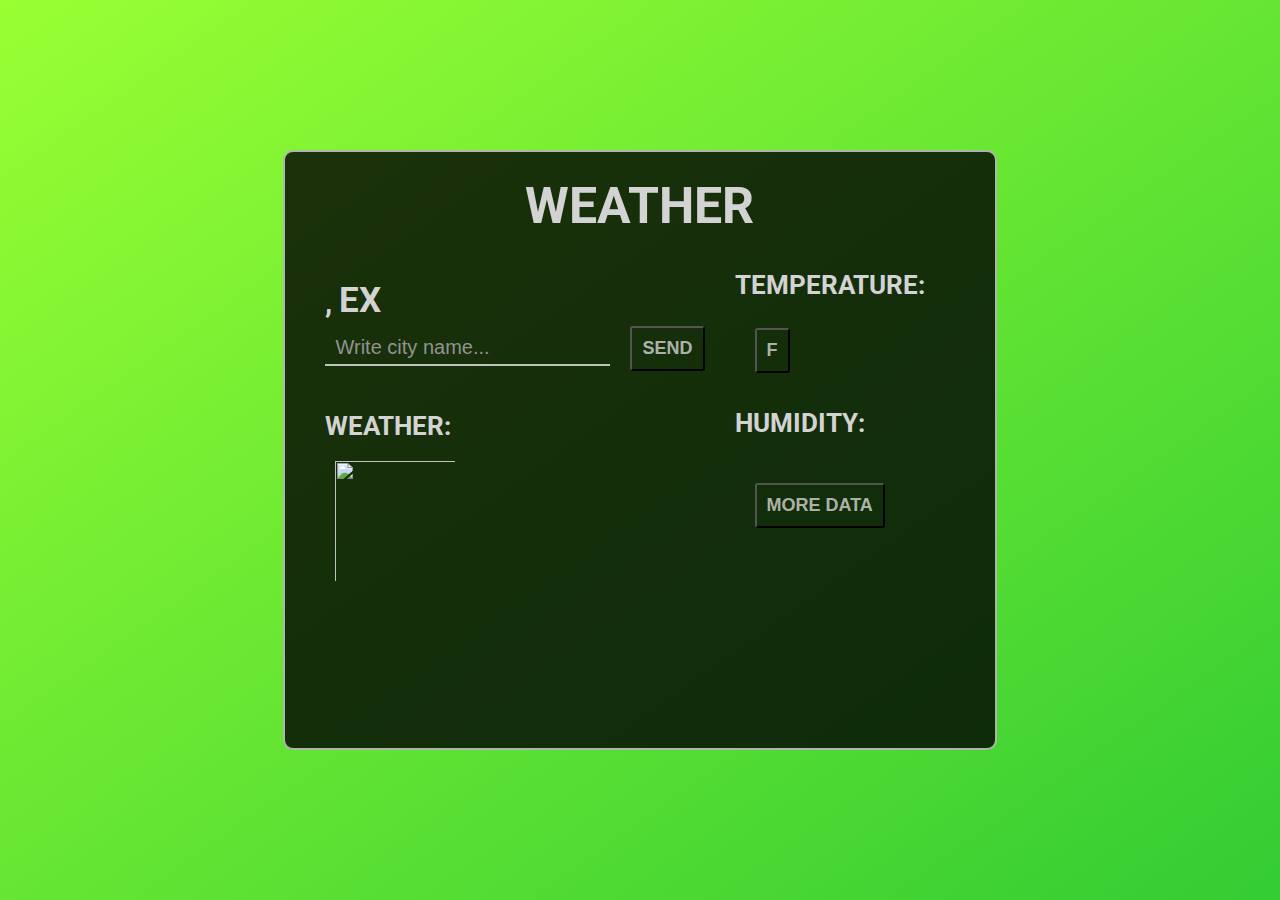
==== html.html @ fe41ef68 "Initial commit" ====
<!DOCTYPE html>
<html lang="en">
<head>
    <meta charset="UTF-8">
    <title>Weather  App</title>
    <script src="https://kit.fontawesome.com/d1febbd466.js" crossorigin="anonymous"></script>
    <link rel="preconnect" href="https://fonts.googleapis.com">
    <link rel="preconnect" href="https://fonts.gstatic.com" crossorigin>
    <link href="https://fonts.googleapis.com/css2?family=Roboto:wght@100&display=swap" rel="stylesheet">
    <link rel ="stylesheet" href="css.css">
    <meta name="viewport" content="width=device-width, initial-scale=1.0">
</head>

<body>
    <div class="wrapper">
        <h1>Weather</h1>
        <div class="frame">
            <div class="left">
                <div class="main-info">
                        <h3><span class="city-name"></span><span>,  </span><span class="country">ex</span></h3>
                        <p class="clock"></p>
                        <input type="text" placeholder="Write city name..."><button class="button1">Send</button>
                        <p class="warning"></p>
                        <p class="headings">Weather:</p>
                        <img src="" alt="" class="picture">
                        <p class="weather weather-info-weather"></p>
                </div>
            </div>
            <div class="right">
                <div>
                    <p class="headings">Temperature:</p>
                    <div class="weather-info">
                        <span class="temp"></span>
                        <span><button class="button-change-units">F</button></span>
                    </div>
                    <p class="headings" >Humidity:</p>
                    <p class="humidity weather-info"></p>
                </div>
                <button class="button-more-data"><span>More data </span><i class=" icon fas fa-arrow-alt-circle-down"></i></button>
            </div>
            <div class = "hide more-data">
                <p class="headings anim" >feels like:</p>
                <p class="feels-like more-info anim"></p>
                <p class="headings anim" >pressure:</p>
                <p class="pressure more-info anim"></p>
                <p class="headings anim" >Max temperature:</p>
                <p class="max-temperature more-info anim"></p>
                <p class="headings anim" >Min temperature:</p>
                <p class="min-temperature more-info anim"></p>
            </div>
        </div>
    </div>
    <script src="https://unpkg.com/axios/dist/axios.min.js"></script>
    <script src="script.js"></script</script>
</body>
</html>
---- css.css ----
* {
    box-sizing: border-box;
    margin: 0;
    padding: 0;
}

body {
    display: flex;
    justify-content: center;
    align-items: center;
    min-height: 100vh;
    height: auto;
    font-family: 'Roboto', sans-serif;
    color: rgb(211, 211, 211);
    background: linear-gradient(to top left, #33cc33 0%, #99ff33 100%);
    font-size: 25px;
}

.wrapper {
    margin: auto;
    display: block;
    min-height: 600px;
    padding: 10px;
    background-color: rgba(0, 0, 0, .8);
    border: 2px solid rgba(214, 214, 214, 0.801);
    border-radius: 10px;
}

.frame {
    float: left;
    display: block;
    padding: 10px; 
    align-items: center;  
}

.left, .right {
    display: inline;
    padding: 10px;
    float:left;
}

.right {
    width: 250px;
}

.main-info {
    display: block;
    align-items: center;
    padding: 10px;
}

h1 {
    font-size: 50px;
    display: block;
    text-transform: uppercase;
    text-align: center;
    padding: 15px;
}

input {
    font-size: 20px;
    padding: 5px 10px;
    margin-top: 10px;
    background: none;
    border: none;
    color: rgba(255, 255, 255, 0.719);
    border-bottom: 2px solid rgba(255, 255, 255, 0.719);
}

input::placeholder {
    color: rgb(146, 146, 146);
    font-family: 'Montserrat', sans-serif;
}

button {
    padding: 10px;
    margin-left: 20px;
    color: rgba(214, 214, 214, 0.801);
    font-weight: bold;
    font-size: 18px;
    background: none;
    border-radius: 3px;
    text-transform: uppercase;
    cursor: pointer;
    transition: background-color .3s, color .3s;
}

button:hover {
    color: #333;
    background-color: #ddd;
}

.city-name, .country {
    font-size: 35px;
}

.country {
    text-transform: uppercase;
}
.weather-info, .weather-info-weather {
    text-align: left;
    margin-bottom: 35px;
}

.weather-info {
    font-size: 50px;
}

.weather-info-weather { 
    font-size: 30px;
}

.more-info {
    font-size: 30px;
    padding-bottom: 10px;
}

.headings {
    display: block;
    font-size: 26px;
    text-transform: uppercase;
    font-weight: bold;
    text-align: left;
    padding-bottom: 10px;
}

.picture {
    padding: 10px;
    display: block;
    width: 140px;
    height: 140px;
}

.warning {
    height: 30px;
    display: block;
    margin-top: 10px;
    font-size: 14px;
    color: tomato;
}

.button-more-data {
    margin-bottom: 120px;
}

.active {
    display: block;
}

.hide {
    display: none;
}

.icon {
    transition: transform .6s;
}

.rotate {
    transform: rotate(180deg);
}

/*Animation*/
@keyframes blink {
    from {opacity: 0;}
    to {opacity: 1;}
}

.visible {
    animation-name: blink;
    animation-duration: .6s;
}

@keyframes un-blink {
    from {opacity: 1;}
    to {opacity: 0;}
}

.un-visible {
    animation-name: un-blink;
    animation-duration: .6s;
}
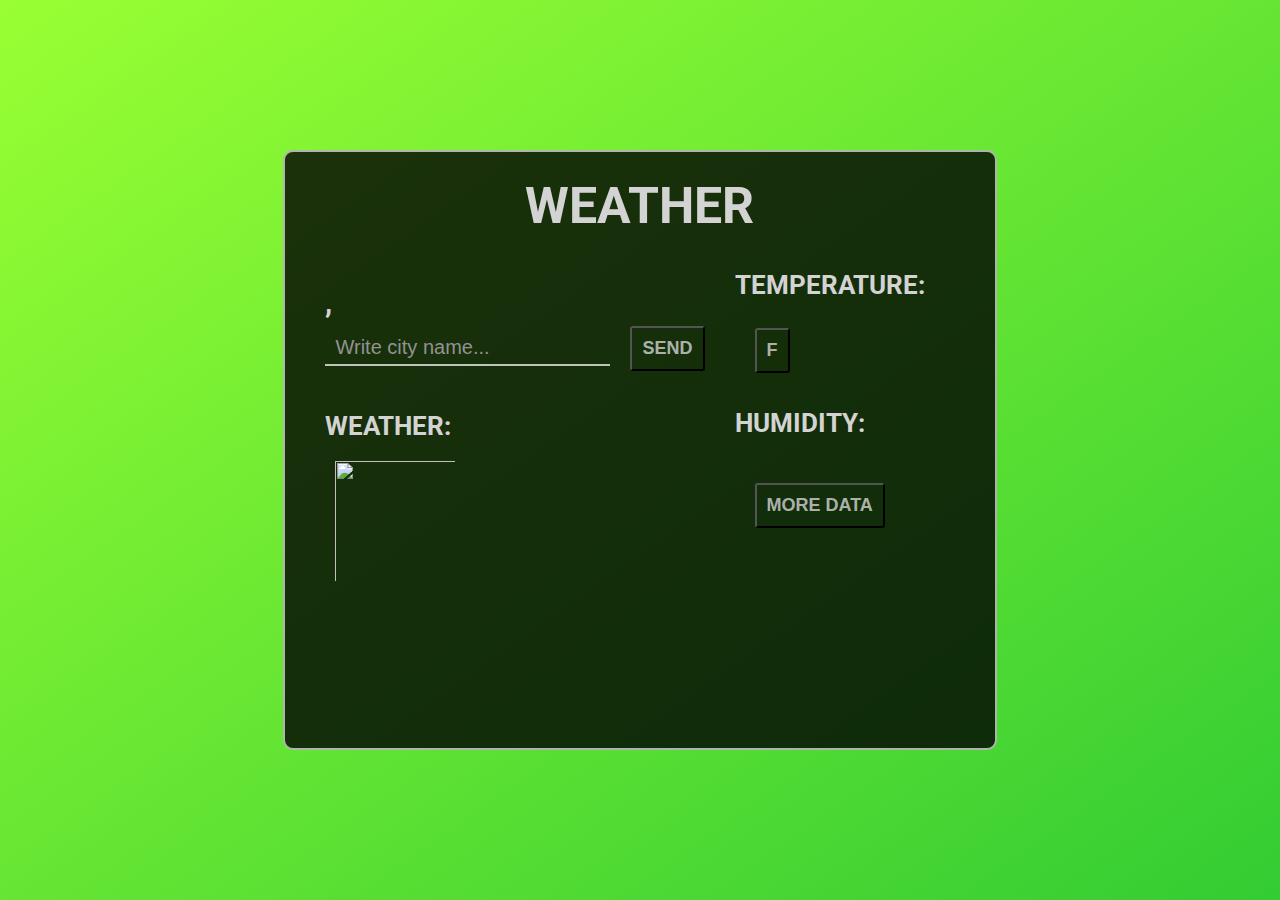
==== commit 5ae83056: "Add local time feature" ====
--- a/html.html
+++ b/html.html
@@ -17,7 +17,7 @@
         <div class="frame">
             <div class="left">
                 <div class="main-info">
-                        <h3><span class="city-name"></span><span>,  </span><span class="country">ex</span></h3>
+                        <h3><span class="city-name"></span><span>,  </span><span class="country"></span></h3>
                         <p class="clock"></p>
                         <input type="text" placeholder="Write city name..."><button class="button1">Send</button>
                         <p class="warning"></p>
